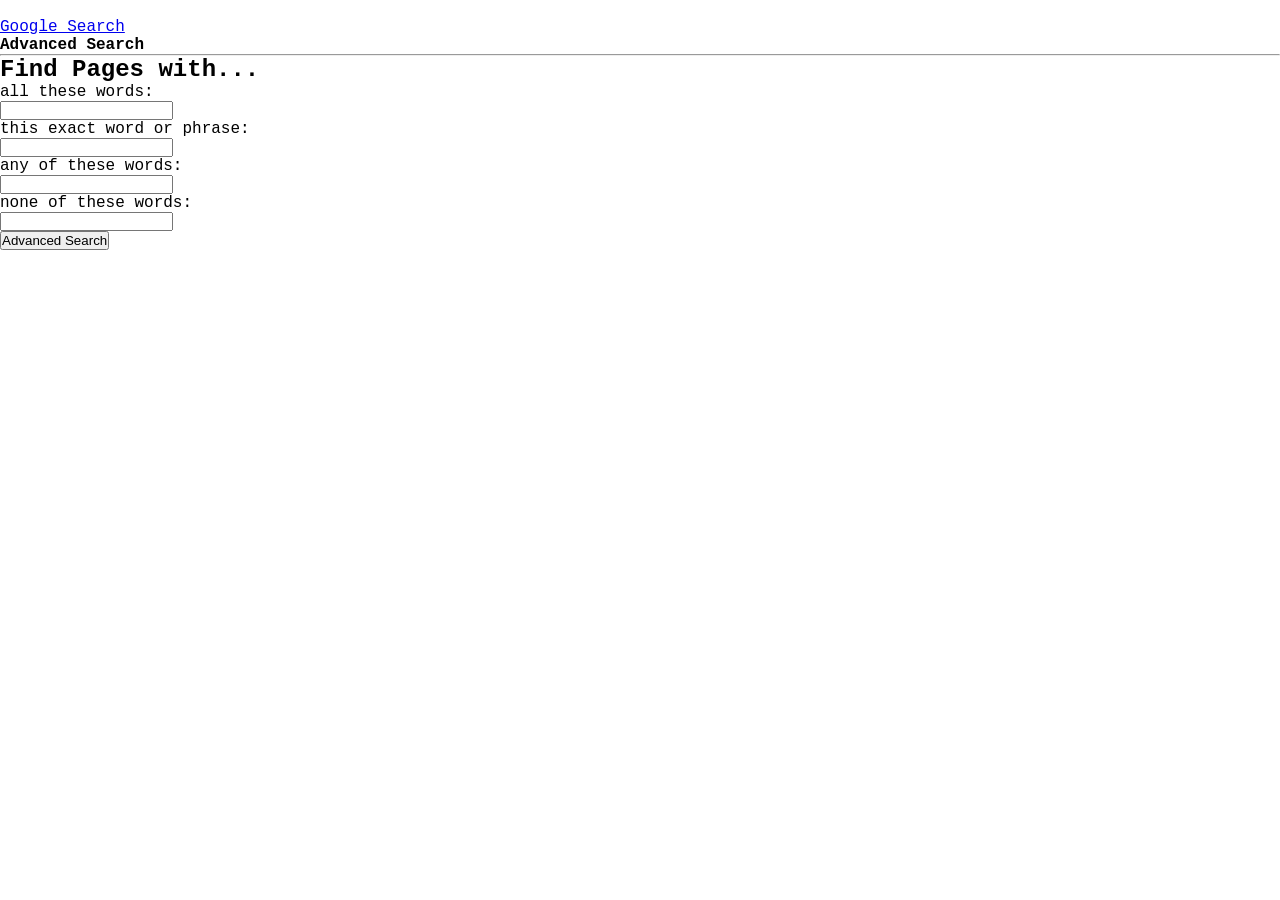
==== Advanced.html @ c0c20461 "Add Html" ====
<!DOCTYPE html>
<html lang="en">
    <head>
    <title>Advanced Search</title>
    <link rel="stylesheet" href="style.css">
    <link
    rel="stylesheet"
    href="https://pro.fontawesme.com/release/v5.10.0/css/all.css"/>
</head>
<body>
    <div class="advancedheader">
        <div class=googleImageLittle>
        <img src="google-text.png" alt="" />
    </div>
    <a href="index.html">Google Search</a>
    <div class="AdvancedSubHeader">
        <h4>Advanced Search</h4> <hr>
    </div>
    <div class="TextHeading">
        <h2>Find Pages with...</h2>
        </div>
        <div class="Input One">
            <div class="text">all these words:</div>
            <div class="Input-field">
            <input type="text">
        </div>
        <div class="Input Two">
            <div class="text">this exact word or phrase:</div>
            <div class="Input-field">
            <input type="text">
            </div>
            <div class="Input Three">
                <div class="text">any of these words:</div>
                <div class="Input-field">
                <input type="text">
                </div>
                    <div class="Input Four">
                        <div class="'text">none of these words:</div>
                        <div class="Input-field">
                        <input type="text">
                        </div>
                        <div class="Input Five">
                            <div class="text"></div>
                            <div class="button">
                                <input type="submit" value="Advanced Search">
                            </div>
</body>
</html>
---- style.css ----
*{
margin: 0px;
padding: 0px;
}
body {
    font-family: courier;
}
.head{
height: 5vh;
display: flex;
align-items: center;
justify-content: flex-end;
}

.head #links a {
    font-size: small;
    margin-left: 28px;
    color: black;
}

.head #links{
margin: 28px;
display: flex;
}

.head #links a:hover{
border-bottom: 2px solid black;
}

#MainSection{
height: 70vh;
display: flex;
align-items: center;
justify-content: center;
}

#MainSection #Inputfield{
border: 2px solid white;
height: 10px;
width: 577px;
padding: 10px;
border-radius: 20px;
display: flex;
align-items: center;
}

#MainSection #Inputfild input{
font-size: 14px;
outline: none;
box-shadow: none;
width: 100%;
}

#MainSection #Inputfield:hover{
box-shadow:0 2px;
}

#MainSection #button{
display: flex;
justify-content: center;
}

#MainSection #button input{
background-color: #ffffff;
border: 2px solid #ffffff;
border-radius: 4px;
font-size: 14px;
padding: 15px;
margin: 20px;
}
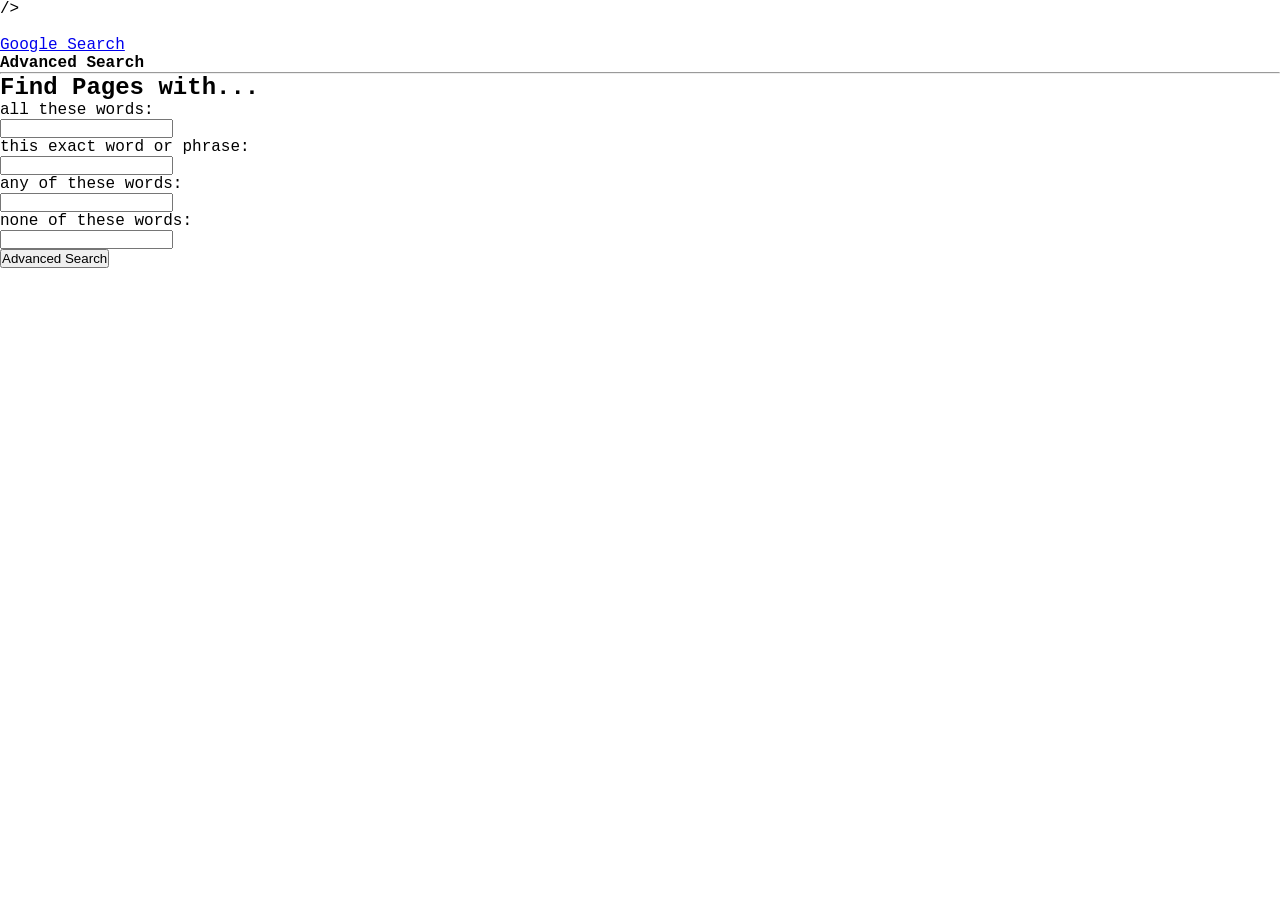
==== commit 1fd8311c: "Heading" ====
--- a/Advanced.html
+++ b/Advanced.html
@@ -5,7 +5,11 @@
     <link rel="stylesheet" href="style.css">
     <link
     rel="stylesheet"
-    href="https://pro.fontawesme.com/release/v5.10.0/css/all.css"/>
+    href="https://pro.fontawesme.com/release/v5.10.0/css/all.css"
+    integrity="sha384-AYmEC3Yw5cVb32cuHt0A93w35dYTsvhLPVnYs9eStHfGJvKxV"
+    crossorigin="anonymous"
+    />
+    />
 </head>
 <body>
     <div class="advancedheader">
